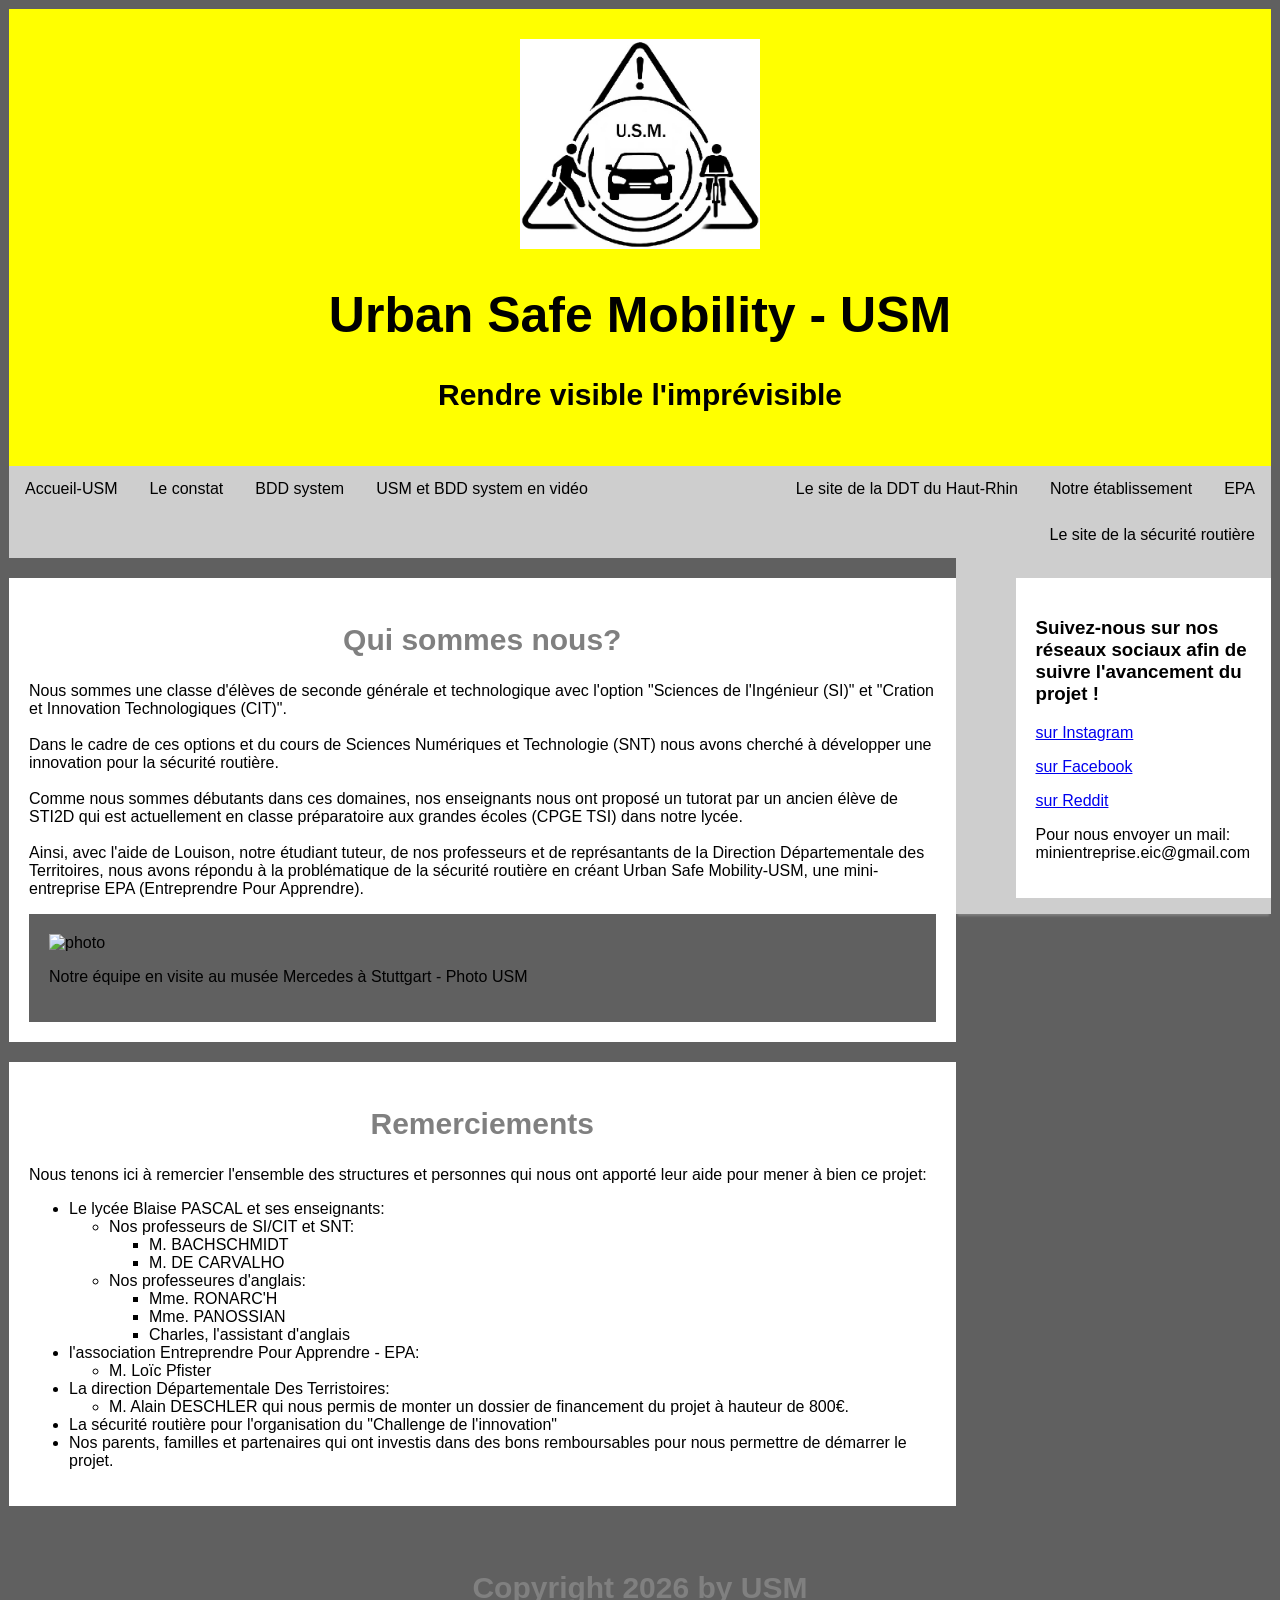
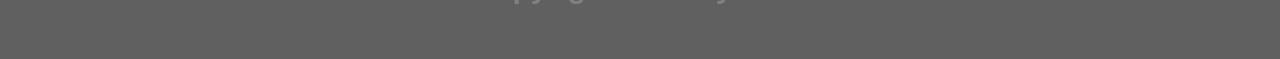
==== index.html @ 9ba3dee6 "V3 30 03 2026 Changement du nom de la photo des membres" ====
<!DOCTYPE html>
<html lang="fr">
<head>
<title>Urban Safe Mobility-Accueil-USM</title>
<link rel="shortcut icon" type="image/x-icon" href="Logo USM.jpg"/>
<meta http-equiv="Content-Type" content="text/html; charset=UTF-8" />
<link rel="stylesheet" href="css/USMstyle.css">
</head>
<body>
<!-- Le bandeau supérieur -->
<div class="header">
  <img src="Logo USM.jpg" width=20%/>
  <h1>Urban Safe Mobility - USM</h1>
  <h2>Rendre visible l'imprévisible</h2>
</div>
<!-- Le sous-bandeau -->
<div class="topnav">
  <a href="index.html">Accueil-USM </a> 
  <a href="Le constat.html">Le constat </a>
  <a href="BDD system.html">BDD system </a>
  <a href="USM et BDD system en vidéo.html">USM et BDD system en vidéo </a>
  <a href="https://www.entreprendre-pour-apprendre.fr/" style="float:right">EPA</a>
  <a href="https://lyc-pascal-colmar.site.ac-strasbourg.fr/" style="float:right">Notre établissement</a>
  <a href="https://www.haut-rhin.gouv.fr/Services-de-l-Etat/DDT-et-UD-DREAL-Agriculture-environnement-amenagement-et-logement/Direction-departementale-des-territoires-DDT/La-direction-departementale-des-territoires-du-Haut-Rhin-DDT" style="float:right">Le site de la DDT du Haut-Rhin</a>
 <a href="https://www.securite-routiere.gouv.fr/" style="float:right">Le site de la sécurité routière</a>
</div>

<!-- Le contenu central -->
<div class="row">
  <div class="leftcolumn">
     <div class="card">
      <h2>Qui sommes nous?</h2>
       <p>Nous sommes une classe d'élèves de seconde générale et technologique avec l'option "Sciences de l'Ingénieur (SI)" et "Cration et Innovation Technologiques (CIT)".<br><br>
	   Dans le cadre de ces options et du cours de Sciences Numériques et Technologie (SNT) nous avons cherché à développer une innovation pour la sécurité routière.<br><br>
	   Comme nous sommes débutants dans ces domaines, nos enseignants nous ont proposé un tutorat par un ancien élève de STI2D qui est actuellement en classe préparatoire aux grandes écoles (CPGE TSI) dans notre lycée.<br><br>
		Ainsi, avec l'aide de Louison, notre étudiant tuteur, de nos professeurs et de représantants de la Direction Départementale des Territoires, nous avons répondu à la problématique de la sécurité routière en créant Urban Safe Mobility-USM, une mini-entreprise EPA (Entreprendre Pour Apprendre).</p>
      <div class="image">
      <img src="l_equipe.jpg" alt="photo"     width=100%>
	  <p>Notre équipe en visite au musée Mercedes à Stuttgart - Photo USM
      </div>
     </div>
	  
	 <div class="card">
      <h2>Remerciements</h2>
      <p>Nous tenons ici à remercier l'ensemble des structures et personnes qui nous ont apporté leur aide pour mener à bien ce projet:<br>
		<ul>
		<li>Le lycée Blaise PASCAL et ses enseignants:</li>
			<ul>
			<li>Nos professeurs de SI/CIT et SNT:</li>
				<ul>
				<li>M. BACHSCHMIDT</li>
				<li>M. DE CARVALHO</li>
				</ul>
			<li>Nos professeures d'anglais:</li>
				<ul>
				<li>Mme. RONARC'H</li>
				<li>Mme. PANOSSIAN</li>
				<li>Charles, l'assistant d'anglais</li>
				</ul>
			</ul>
		<li>l'association Entreprendre Pour Apprendre - EPA:</li>
			<ul>
				<li>M. Loïc Pfister</li>
			</ul>
		<li>La direction Départementale Des Terristoires:</li>
			<ul>
				<li>M. Alain DESCHLER qui nous permis de monter un dossier de financement du projet à hauteur de 800€.</li>
			</ul>
		<li>La sécurité routière pour l'organisation du "Challenge de l'innovation"</li>
		<li>Nos parents, familles et partenaires qui ont investis dans des bons remboursables pour nous permettre de démarrer le projet. </li>
		</ul>
	</div>
  </div>
  <div class="rightcolumn">
	<header class="sticky-header">
        <nav>
            <ul>
				<div class="card">
      <h3>Suivez-nous sur nos réseaux sociaux afin de suivre l'avancement du projet !</h3>
      <p><a href="https://www.instagram.com/urban_safe_mobility?igsh=MTk1ZnR4MThvZTBrdQ%3D%3D&utm_source=qr">sur Instagram</a></p>
      <p><a href="https://www.facebook.com/share/19bNiDzLnB/?mibextid=wwXlfr">sur Facebook</a></p>
	  <p><a href="https://www.reddit.com/u/Urban_Safe_Mobility/s/YNDByLgCRg">sur Reddit</a></p>
      <p>Pour nous envoyer un mail: minientreprise.eic@gmail.com</p>
			</ul>
        </nav>
    </header>
       </div>
  </div>
</div>
<button class="back-to-top" onclick="window.scrollTo({ top: 0, behavior: 'smooth' });">↑</button>
<div class="footer">
  <h2>Copyright 2026 by USM</h2>
</div>

</body>
</html>
---- css/USMstyle.css ----
* {
  box-sizing: border-box;
}

body {
  font-family: Arial;
  padding: 1px;
  background: #606060;
}

/* En-tête de la page web */
.header {
  padding: 30px;
  text-align: center;
  background-image: url("Fond Site.jpg");
  background-color: #FFFF00;
}

.header h1 {
  font-size: 50px;
  color: #000000;
}

.header h2 {
    font-size: 30px;
    text-align: center;
    color: #000000;
  }
  
h2 {
    font-size: 30px;
    text-align: center;
    color: grayText;
    font-family: Arial;
  }
  .back-to-top {
    position: fixed;
    bottom: 20px;
    right: 20px;
    background-color: #5a4dbe;
    color: white;
    padding: 10px 15px;
    border-radius: 5px;
    border: none;
    font-size: 20px;
    cursor: pointer;
  }
img {
    max-width: 100%;
    height: auto;
  }

  button {
    color: black
  }
/* Style de la barre de navigation principale */
.topnav {
  overflow: hidden;
  background-color: #CECECE;
}

/* Style des liens de la barre de navigation principale */
.topnav a {
  float: left;
  display: block;
  color: #000000;
  text-align: center;
  padding: 14px 16px;
  text-decoration: none;
}

/* Changement de couleur quand on passe au-dessus */
.topnav a:hover {
  background-color: #fff;
  color: #24225c;
}

/* Création de 2 colonnes inégales flottant côte à côte */
/* Colonne gauche */
.leftcolumn {   
  float: left;
  width: 75%
}

/* Colonne droite */
.rightcolumn {
  position: sticky;
  top: 0;
  z-index: 1000; /* Pour que le menu reste au-dessus des autres éléments */
  box-shadow: 0 4px 2px -2px gray; /* Ombre pour effet de profondeur */
  float: left;
  width: 25%;
  background-color: #CECECE;
  padding-left: 20px;
  
}

/* Image */
.image {
  background-color: #606060;
  width: 100%;
  padding: 20px;
}

/* Ajoute des cartes pour encadrer les sujets */
.card {
  background-color: white;
  padding: 20px;
  margin-top: 20px;
}

/* Arrange les colonnes flottantes */
.row:after {
  content: "";
  display: table;
  clear: both;
}

 /* Pied de page */
  .footer {
    color: white;
    padding: 20px;
    text-align: center;
    margin-top: 20px;
  
  }
  
  .indexed {
    color: white;
    padding: 20px;
    text-align: center;
    position: fixed;
    bottom: 0px;
    
  }
  /* Menu latéral */
  .sidenav {
    height: 100vh; /* Hauteur complète de l'écran */
    width: 250px;
    position: fixed;
    z-index: 6; /* Corrige le double z-index */
    top: 0;
    left: -250px;
    background-color: #24225c;
    overflow-x: hidden;
    padding-top: 60px;
    transition: 0.3s;
  
    display: flex;
    flex-direction: column; /* Organise en colonne */
    justify-content: space-between; /* Répartit l’espace */
  }
  .dark-mode .sidenav {
  background-color: #242424;
}

  /* Style des liens dans le menu latéral */
  .sidenav a {
    padding: 8px 8px 8px 32px;
    text-decoration: none;
    font-size: 25px;
    color: #f2f2f2;
    display: block;
    transition: 0.3s;
  }
  .dark-mode .sidenav a {
    color: #c5e4ff;
  }
  
  .sidenav a:hover {
    background-color: #343363;
    color: white;
  }
  
  .sidenav-bottom {
    margin-top: auto; /* Pousse la section en bas */
    padding-bottom: 70px; /* Ajoute un peu d'espace en bas */
  }
  
  /* Bouton pour ouvrir le menu */
  .openbtn {
    font-size: 20px;
    background-color: #ffffff00;
    border: none;
    cursor: pointer;
    position: fixed;
    top: 10px;
    left: 10px;
    padding: 10px 20px;
    z-index: 5;
  }
  
  /* Bouton pour fermer le menu */
  .sidenav .closebtn {
    position: absolute;
    top: 0;
    right: 25px;
    font-size: 36px;
    margin-left: 50px;
    z-index: 7
  }
  
  /* Responsive layout - when the screen is less than 800px wide, make the two columns stack on top of each other instead of next to each other */
  @media screen and (max-width: 800px) {
    .leftcolumn, .rightcolumn {
      width: 100%;
      padding: 0;
    }
  }
  
  /* Responsive layout - when the screen is less than 400px wide, make the navigation links stack on top of each other instead of next to each other */
  @media screen and (max-width: 400px) {
    .topnav a {
      float: none;
      width: 100%;
    }
  }
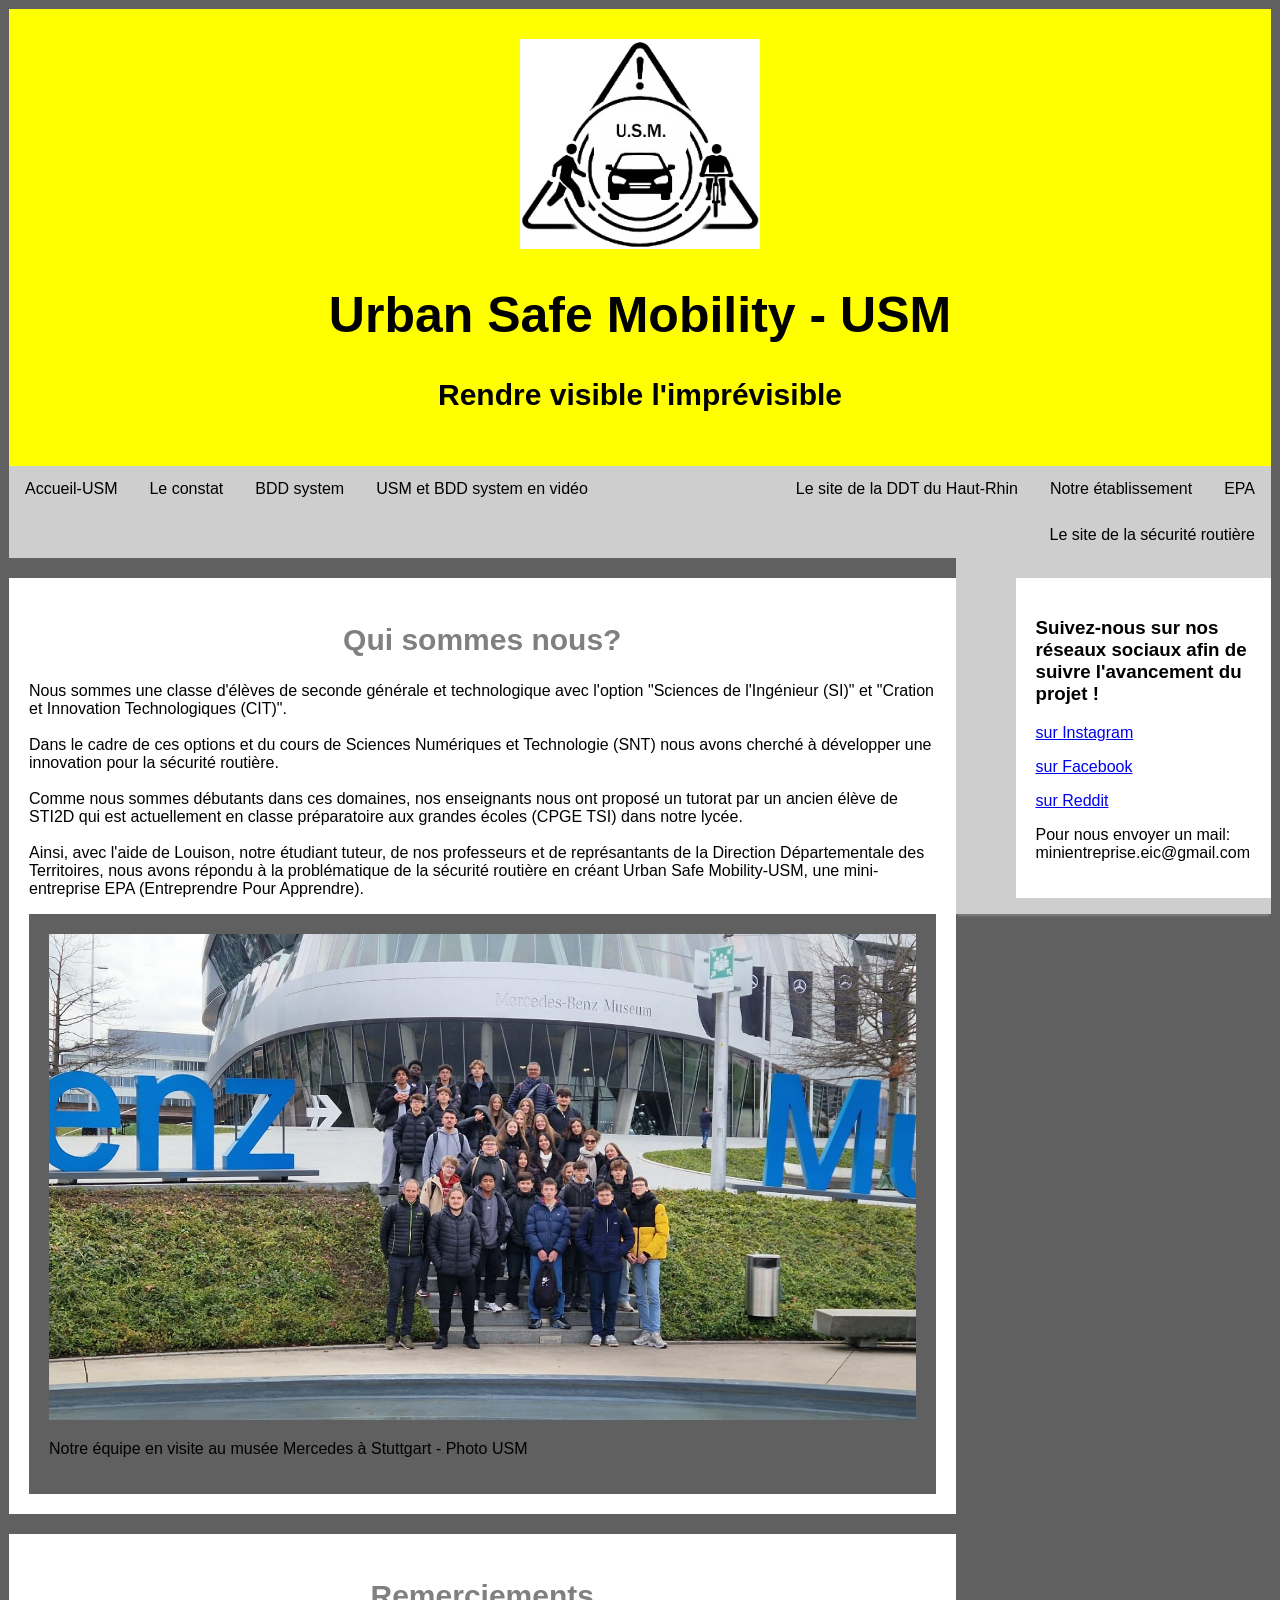
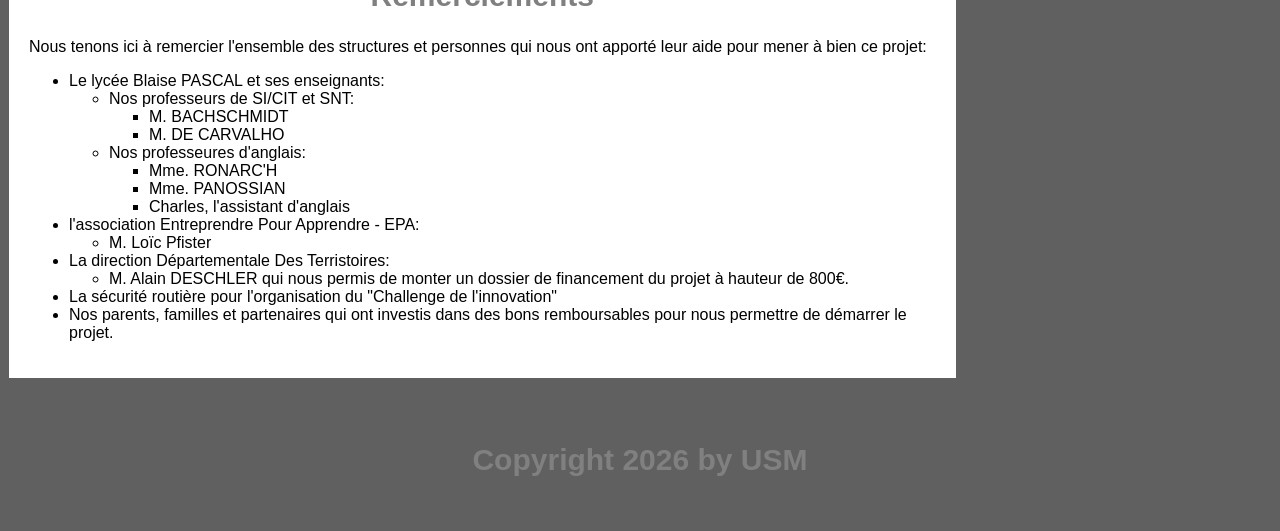
==== commit 6d92f6dc: "Update index.html" ====
--- a/index.html
+++ b/index.html
@@ -35,8 +35,8 @@
 	   Comme nous sommes débutants dans ces domaines, nos enseignants nous ont proposé un tutorat par un ancien élève de STI2D qui est actuellement en classe préparatoire aux grandes écoles (CPGE TSI) dans notre lycée.<br><br>
 		Ainsi, avec l'aide de Louison, notre étudiant tuteur, de nos professeurs et de représantants de la Direction Départementale des Territoires, nous avons répondu à la problématique de la sécurité routière en créant Urban Safe Mobility-USM, une mini-entreprise EPA (Entreprendre Pour Apprendre).</p>
       <div class="image">
-      <img src="l_equipe.jpg" alt="photo"     width=100%>
-	  <p>Notre équipe en visite au musée Mercedes à Stuttgart - Photo USM
+      <img src="USM membres capture.jpg" alt="photo"     width=100%>
+	  <p>Notre équipe en visite au musée Mercedes à Stuttgart - Photo USM</p>
       </div>
      </div>
 	  
@@ -93,4 +93,4 @@
 </div>
 
 </body>
-</html>+</html>
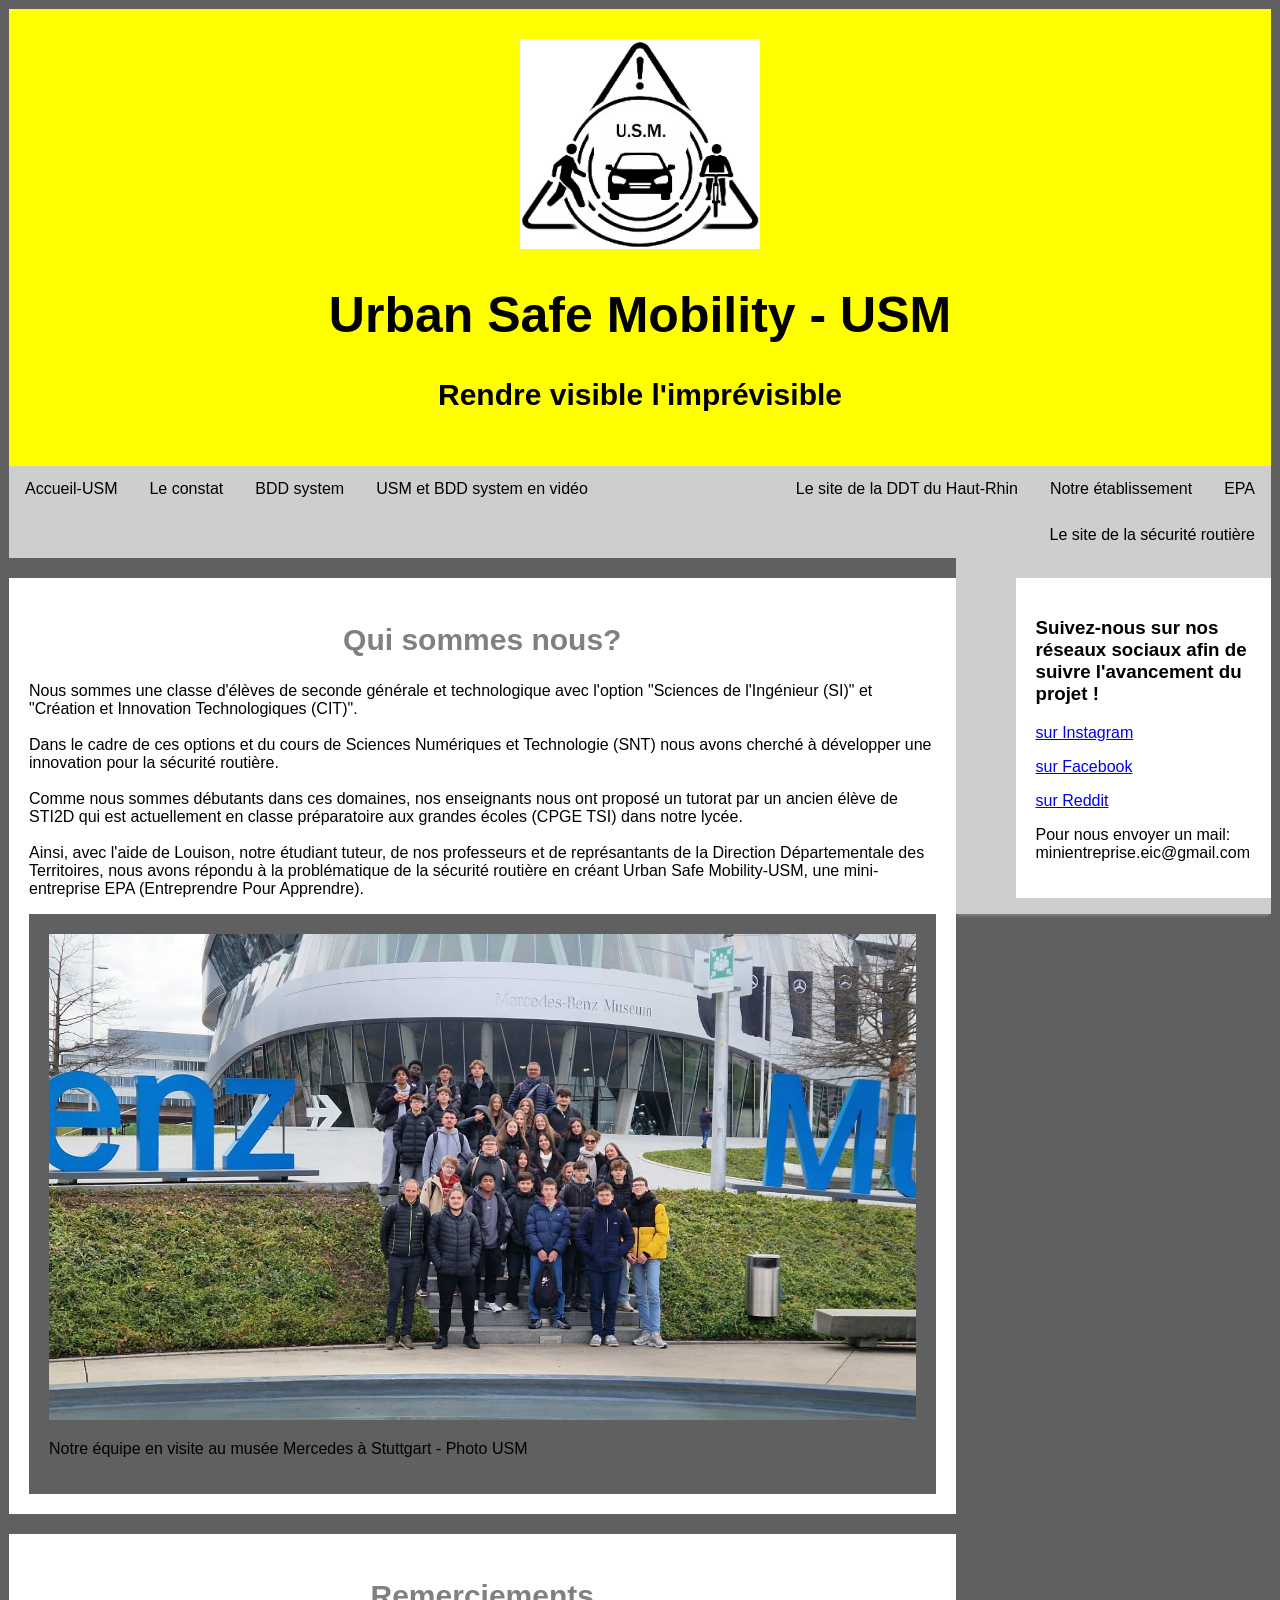
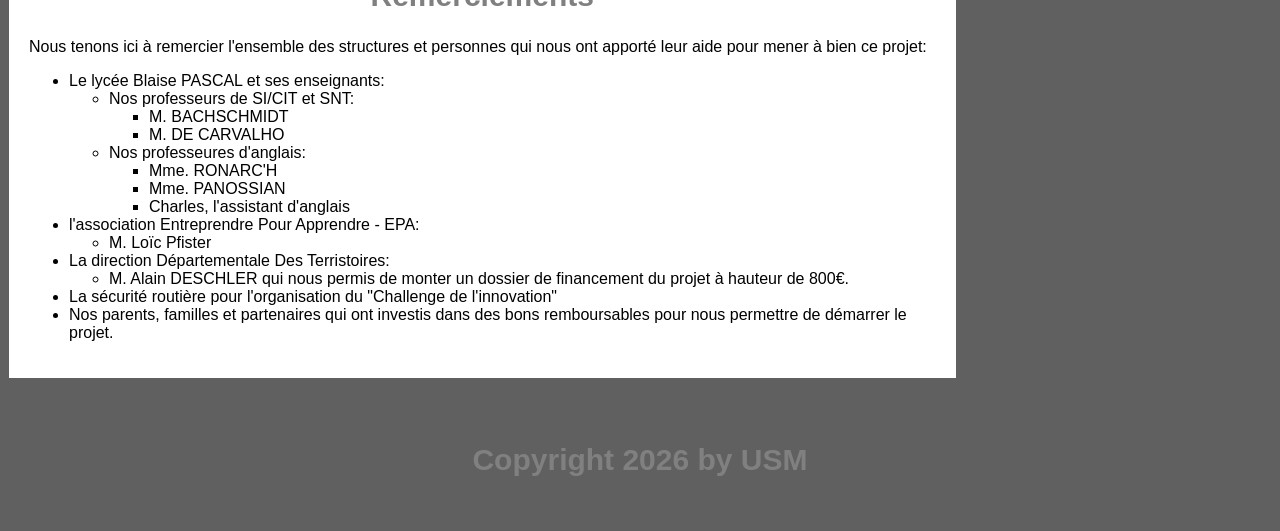
==== commit 403e811f: "Update index.html" ====
--- a/index.html
+++ b/index.html
@@ -30,7 +30,7 @@
   <div class="leftcolumn">
      <div class="card">
       <h2>Qui sommes nous?</h2>
-       <p>Nous sommes une classe d'élèves de seconde générale et technologique avec l'option "Sciences de l'Ingénieur (SI)" et "Cration et Innovation Technologiques (CIT)".<br><br>
+       <p>Nous sommes une classe d'élèves de seconde générale et technologique avec l'option "Sciences de l'Ingénieur (SI)" et "Création et Innovation Technologiques (CIT)".<br><br>
 	   Dans le cadre de ces options et du cours de Sciences Numériques et Technologie (SNT) nous avons cherché à développer une innovation pour la sécurité routière.<br><br>
 	   Comme nous sommes débutants dans ces domaines, nos enseignants nous ont proposé un tutorat par un ancien élève de STI2D qui est actuellement en classe préparatoire aux grandes écoles (CPGE TSI) dans notre lycée.<br><br>
 		Ainsi, avec l'aide de Louison, notre étudiant tuteur, de nos professeurs et de représantants de la Direction Départementale des Territoires, nous avons répondu à la problématique de la sécurité routière en créant Urban Safe Mobility-USM, une mini-entreprise EPA (Entreprendre Pour Apprendre).</p>
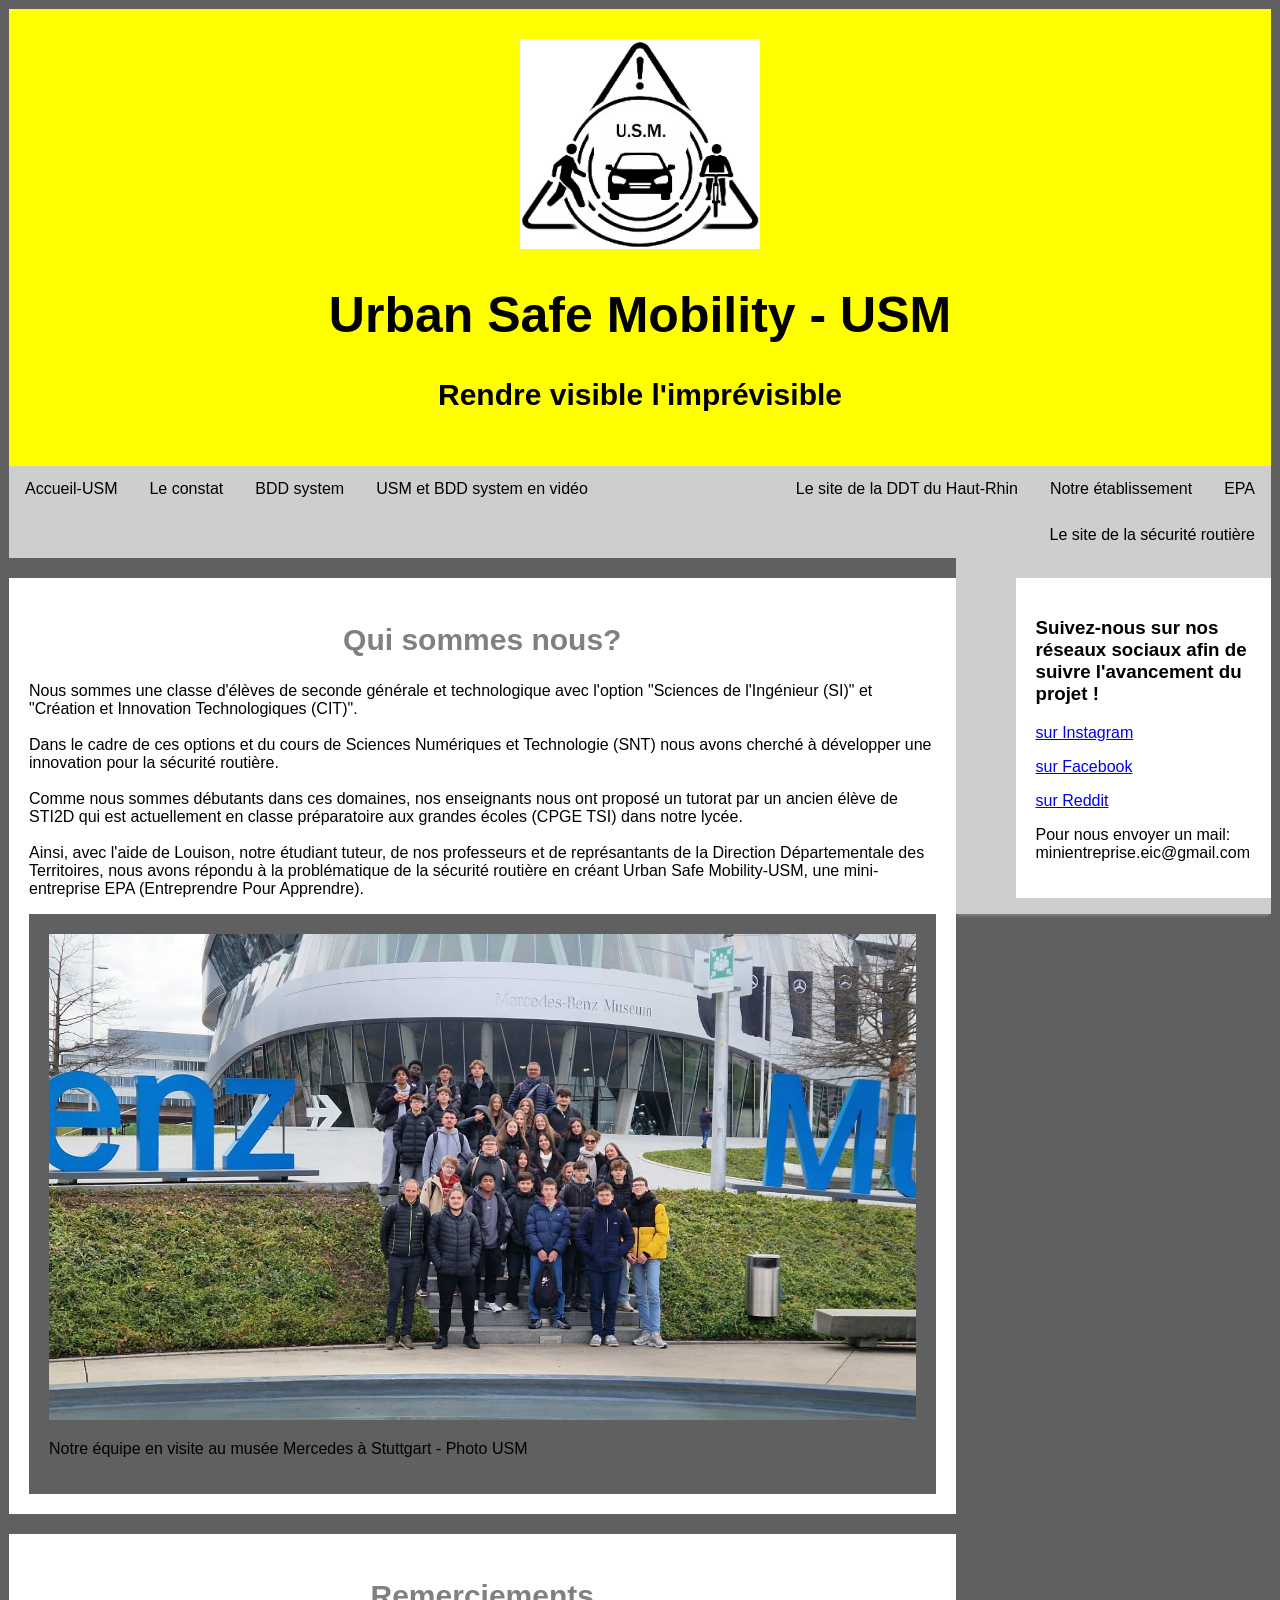
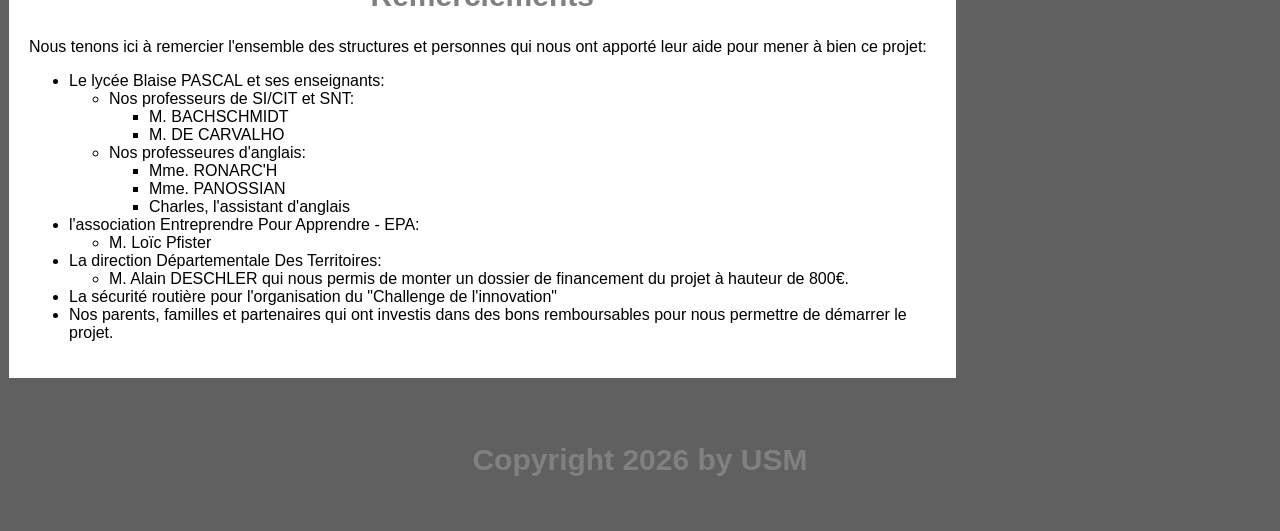
==== commit b701bf55: "Update index.html" ====
--- a/index.html
+++ b/index.html
@@ -62,7 +62,7 @@
 			<ul>
 				<li>M. Loïc Pfister</li>
 			</ul>
-		<li>La direction Départementale Des Terristoires:</li>
+		<li>La direction Départementale Des Territoires:</li>
 			<ul>
 				<li>M. Alain DESCHLER qui nous permis de monter un dossier de financement du projet à hauteur de 800€.</li>
 			</ul>
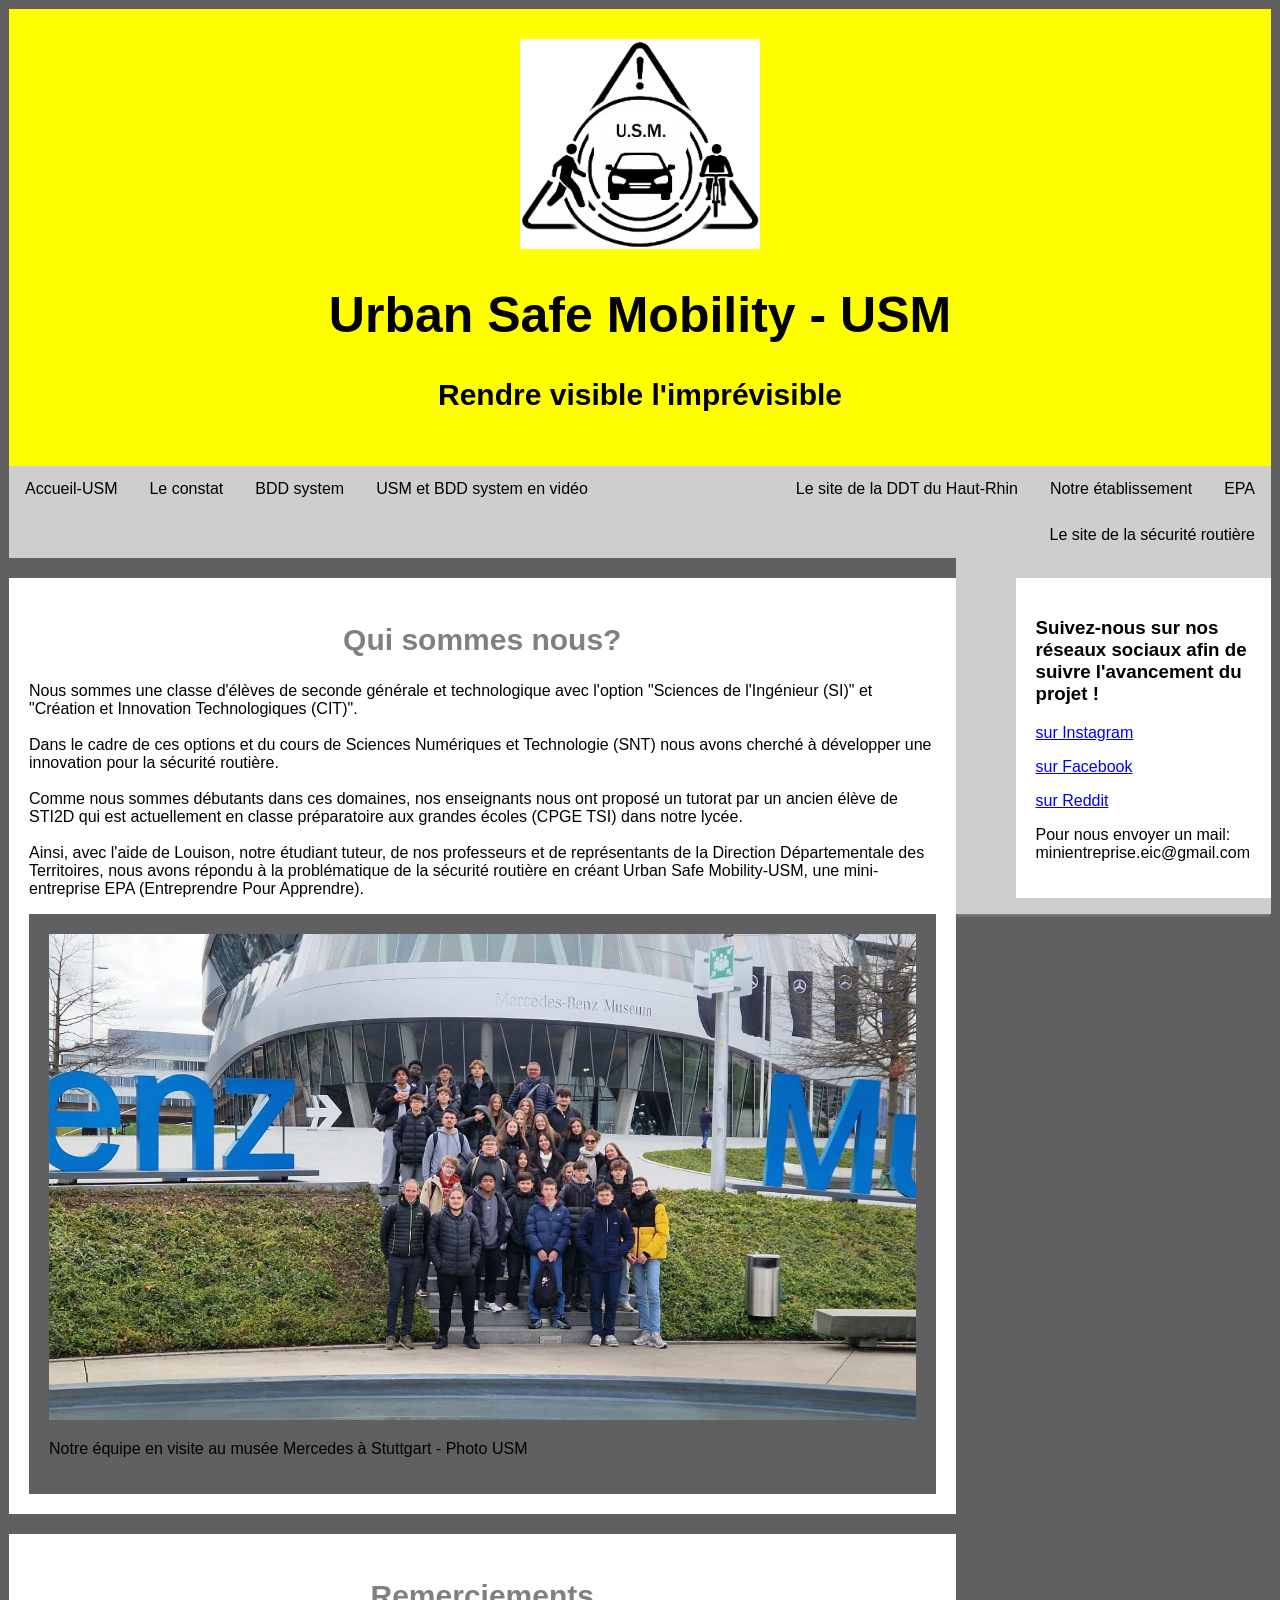
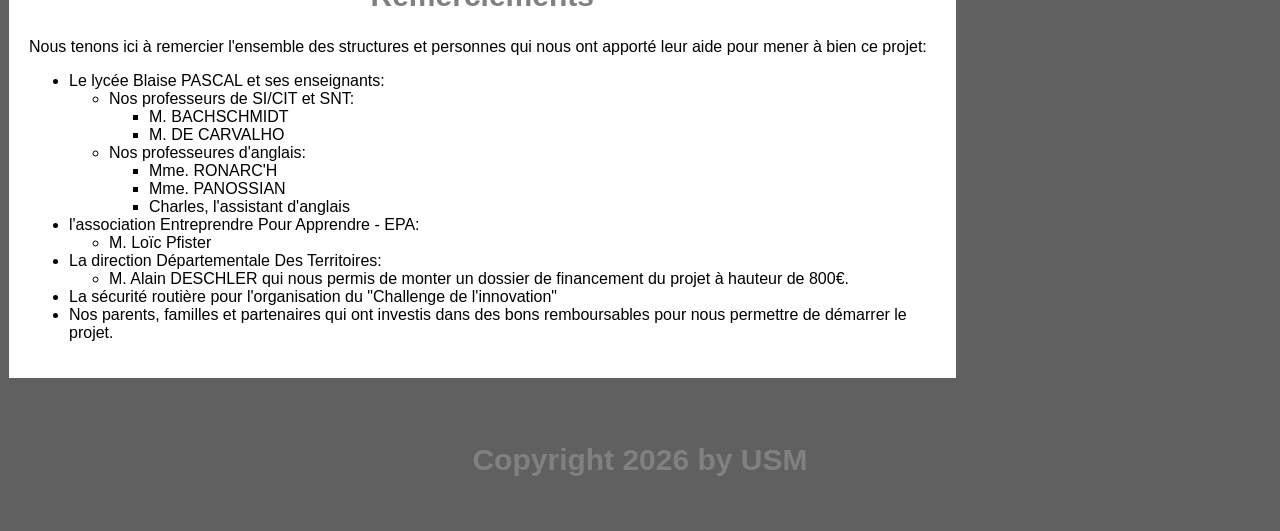
==== commit c2c2a6bc: "Update index.html" ====
--- a/index.html
+++ b/index.html
@@ -33,7 +33,7 @@
        <p>Nous sommes une classe d'élèves de seconde générale et technologique avec l'option "Sciences de l'Ingénieur (SI)" et "Création et Innovation Technologiques (CIT)".<br><br>
 	   Dans le cadre de ces options et du cours de Sciences Numériques et Technologie (SNT) nous avons cherché à développer une innovation pour la sécurité routière.<br><br>
 	   Comme nous sommes débutants dans ces domaines, nos enseignants nous ont proposé un tutorat par un ancien élève de STI2D qui est actuellement en classe préparatoire aux grandes écoles (CPGE TSI) dans notre lycée.<br><br>
-		Ainsi, avec l'aide de Louison, notre étudiant tuteur, de nos professeurs et de représantants de la Direction Départementale des Territoires, nous avons répondu à la problématique de la sécurité routière en créant Urban Safe Mobility-USM, une mini-entreprise EPA (Entreprendre Pour Apprendre).</p>
+		Ainsi, avec l'aide de Louison, notre étudiant tuteur, de nos professeurs et de représentants de la Direction Départementale des Territoires, nous avons répondu à la problématique de la sécurité routière en créant Urban Safe Mobility-USM, une mini-entreprise EPA (Entreprendre Pour Apprendre).</p>
       <div class="image">
       <img src="USM membres capture.jpg" alt="photo"     width=100%>
 	  <p>Notre équipe en visite au musée Mercedes à Stuttgart - Photo USM</p>
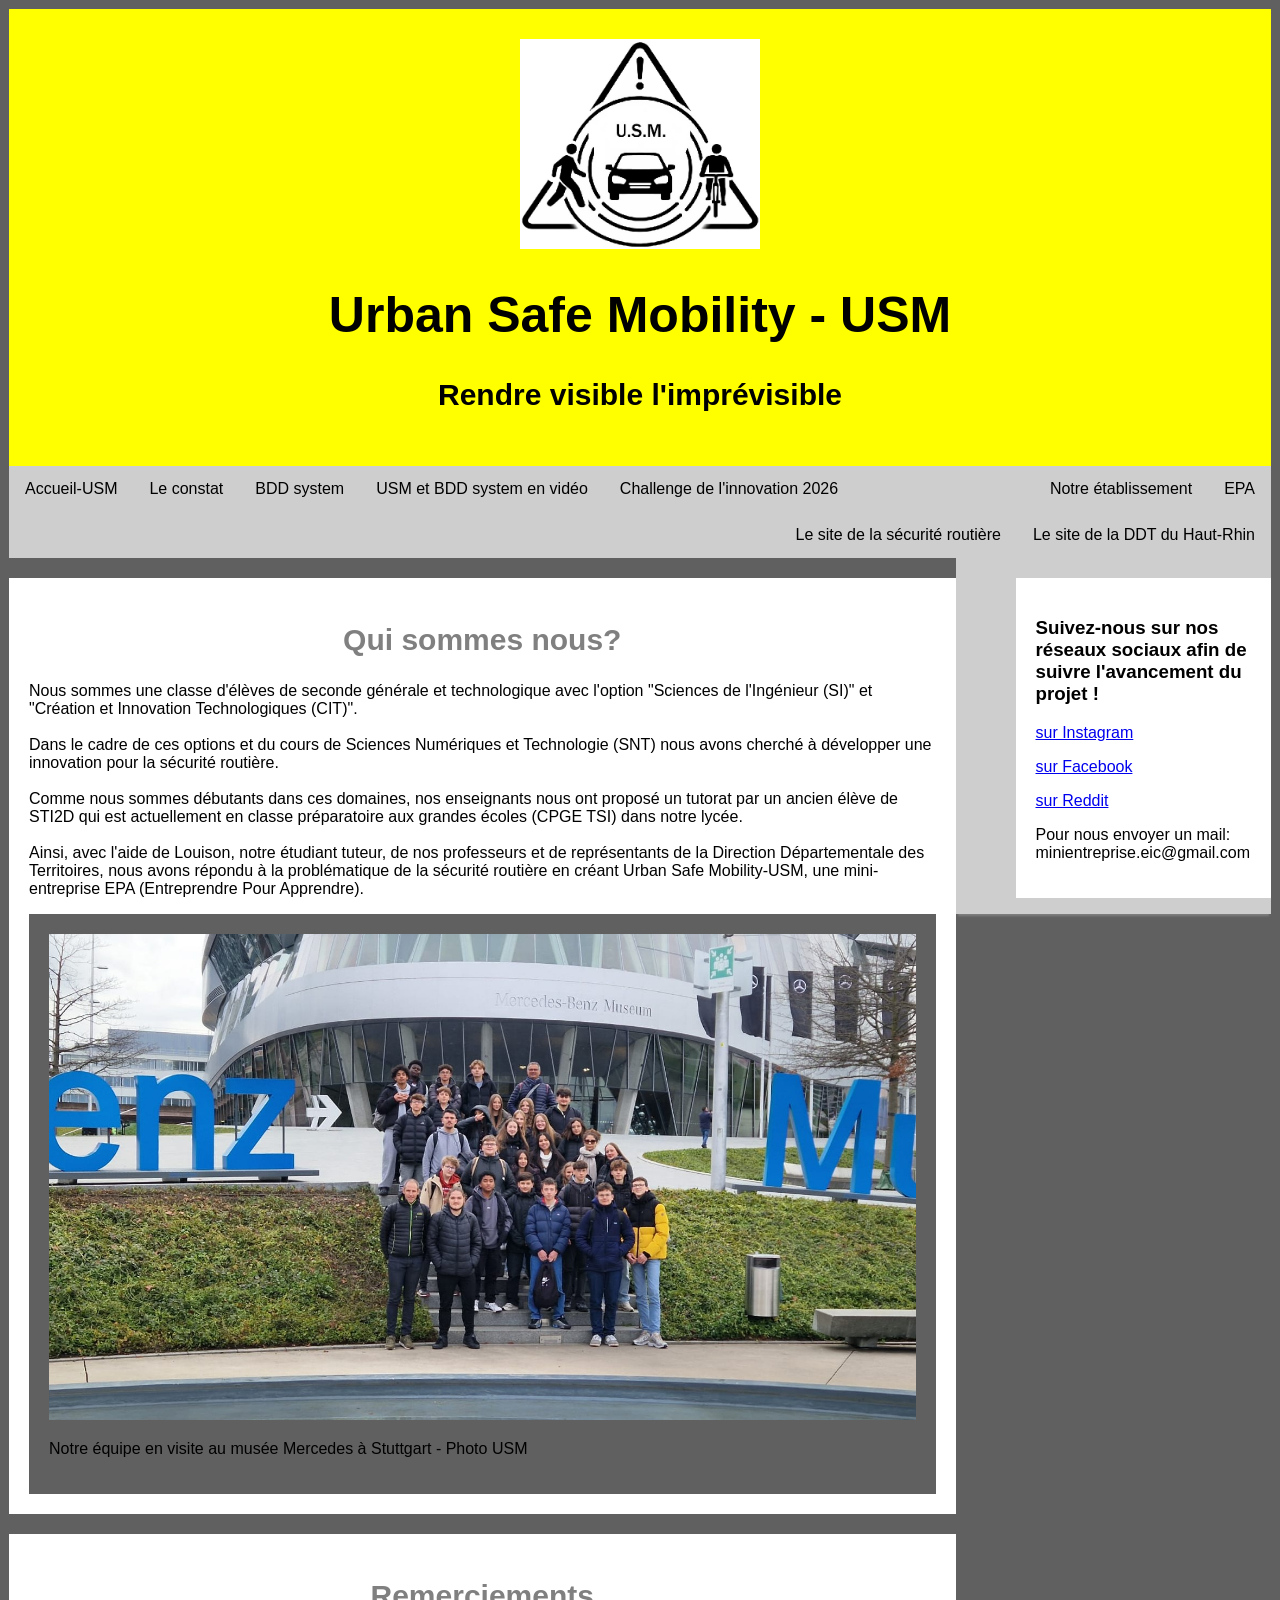
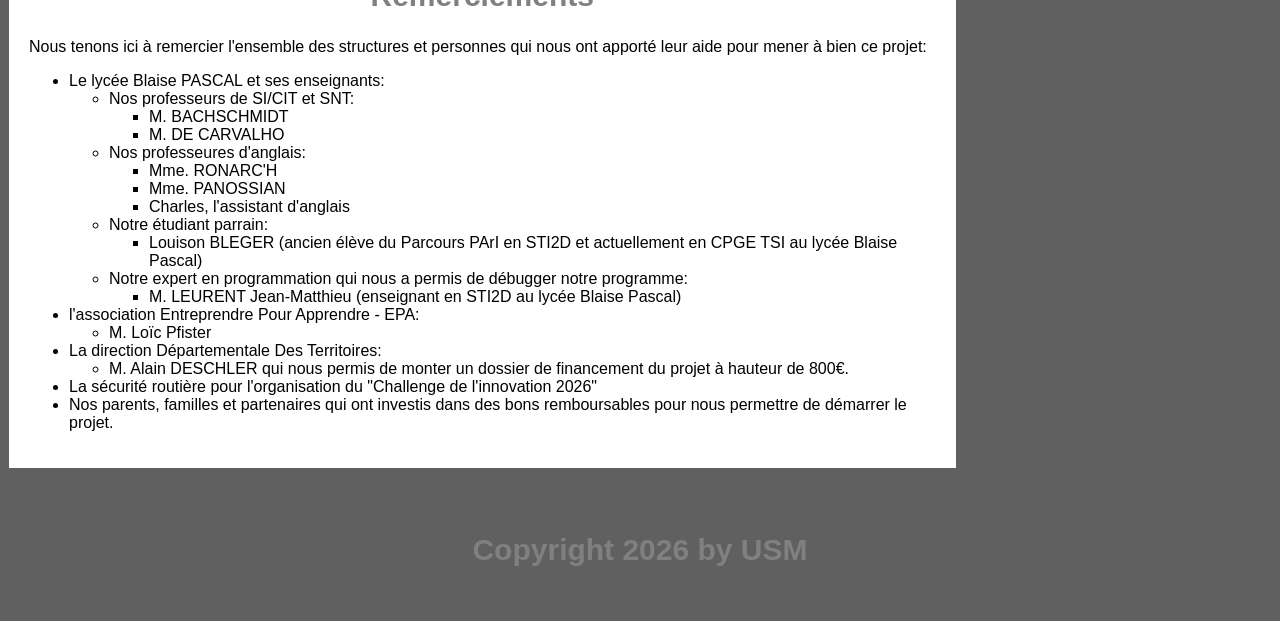
==== commit cf3710e6: "Mise à jour du 03 05 2026" ====
--- a/index.html
+++ b/index.html
@@ -19,6 +19,7 @@
   <a href="Le constat.html">Le constat </a>
   <a href="BDD system.html">BDD system </a>
   <a href="USM et BDD system en vidéo.html">USM et BDD system en vidéo </a>
+  <a href="Challenge de l'innovation 2026.html">Challenge de l'innovation 2026 </a> 
   <a href="https://www.entreprendre-pour-apprendre.fr/" style="float:right">EPA</a>
   <a href="https://lyc-pascal-colmar.site.ac-strasbourg.fr/" style="float:right">Notre établissement</a>
   <a href="https://www.haut-rhin.gouv.fr/Services-de-l-Etat/DDT-et-UD-DREAL-Agriculture-environnement-amenagement-et-logement/Direction-departementale-des-territoires-DDT/La-direction-departementale-des-territoires-du-Haut-Rhin-DDT" style="float:right">Le site de la DDT du Haut-Rhin</a>
@@ -57,7 +58,15 @@
 				<li>Mme. PANOSSIAN</li>
 				<li>Charles, l'assistant d'anglais</li>
 				</ul>
+			<li>Notre étudiant parrain:</li>
+				<ul>
+				<li>Louison BLEGER (ancien élève du Parcours PArI en STI2D et actuellement en CPGE TSI au lycée Blaise Pascal)</li>
 			</ul>
+			<li>Notre expert en programmation qui nous a permis de débugger notre programme:</li>
+				<ul>
+				<li>M. LEURENT Jean-Matthieu (enseignant en STI2D au lycée Blaise Pascal)</li>
+			</ul>
+		</ul>
 		<li>l'association Entreprendre Pour Apprendre - EPA:</li>
 			<ul>
 				<li>M. Loïc Pfister</li>
@@ -66,7 +75,7 @@
 			<ul>
 				<li>M. Alain DESCHLER qui nous permis de monter un dossier de financement du projet à hauteur de 800€.</li>
 			</ul>
-		<li>La sécurité routière pour l'organisation du "Challenge de l'innovation"</li>
+		<li>La sécurité routière pour l'organisation du "Challenge de l'innovation 2026"</li>
 		<li>Nos parents, familles et partenaires qui ont investis dans des bons remboursables pour nous permettre de démarrer le projet. </li>
 		</ul>
 	</div>
